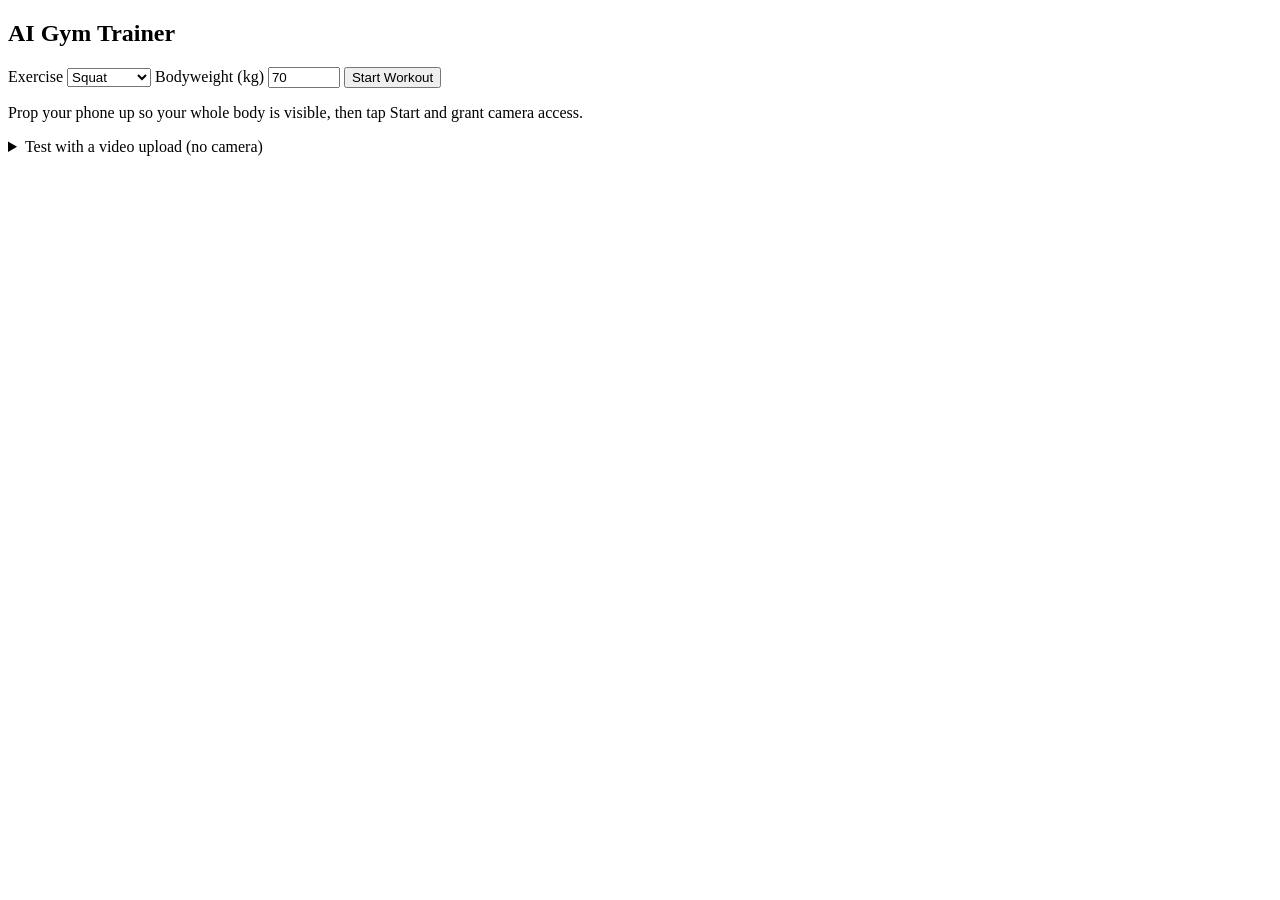
==== app/static/index.html @ bf220ff7 "init commit" ====
<!doctype html>
<html lang="en">
<head>
  <meta charset="utf-8" />
  <meta name="viewport" content="width=device-width, initial-scale=1, viewport-fit=cover" />
  <title>AI Gym Trainer</title>
  <link rel="stylesheet" href="/static/style.css" />
</head>
<body>
  <div id="error-banner" class="error-banner" hidden></div>

  <section id="setup-screen" class="screen">
    <h1>AI Gym Trainer</h1>
    <label for="exercise-select">Exercise</label>
    <select id="exercise-select">
      <option value="squat">Squat</option>
      <option value="pushup">Push-up</option>
      <option value="bicep_curl">Bicep Curl</option>
      <option value="lunge">Lunge</option>
    </select>

    <label for="bodyweight-input">Bodyweight (kg)</label>
    <input id="bodyweight-input" type="number" min="20" max="300" step="0.5" value="70" />

    <button id="start-btn" class="primary-btn">Start Workout</button>
    <p class="hint">
      Prop your phone up so your whole body is visible, then tap Start and
      grant camera access.
    </p>

    <details class="upload-section">
      <summary>Test with a video upload (no camera)</summary>
      <label for="video-file-input">Video file</label>
      <input id="video-file-input" type="file" accept="video/*" />
      <button id="analyze-video-btn" class="secondary-btn">Analyze Video</button>
      <div id="video-result" class="video-result" hidden></div>
    </details>
  </section>

  <section id="workout-screen" class="screen" hidden>
    <div class="video-wrap">
      <video id="video" playsinline autoplay muted hidden></video>
      <canvas id="overlay"></canvas>
      <button id="flip-camera-btn" class="icon-btn" title="Switch camera">⟳</button>
    </div>

    <div class="hud">
      <div class="stat">
        <span class="stat-value" id="rep-count">0</span>
        <span class="stat-label">Reps</span>
      </div>
      <div class="stat">
        <span class="stat-value" id="calories">0.0</span>
        <span class="stat-label">Calories</span>
      </div>
      <div class="stat">
        <span class="stat-value" id="timer">00:00</span>
        <span class="stat-label">Time</span>
      </div>
    </div>

    <p id="feedback" class="feedback"></p>

    <button id="stop-btn" class="secondary-btn">Stop</button>
  </section>

  <script src="/static/app.js" defer></script>
</body>
</html>
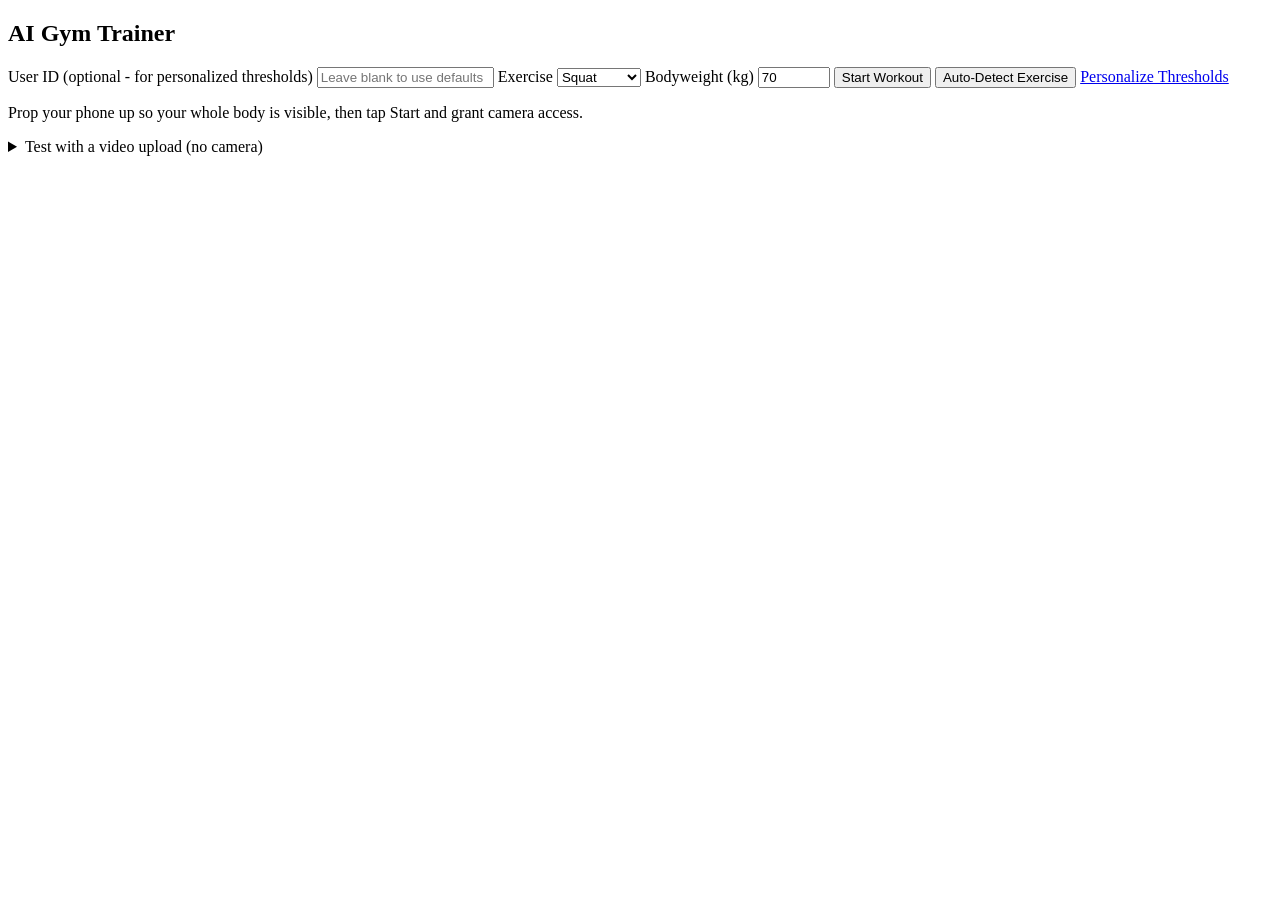
==== commit d1a3a994: "update new features and update report docx" ====
--- a/app/static/index.html
+++ b/app/static/index.html
@@ -11,6 +11,10 @@
 
   <section id="setup-screen" class="screen">
     <h1>AI Gym Trainer</h1>
+
+    <label for="user-id-input">User ID (optional - for personalized thresholds)</label>
+    <input id="user-id-input" type="text" placeholder="Leave blank to use defaults" />
+
     <label for="exercise-select">Exercise</label>
     <select id="exercise-select">
       <option value="squat">Squat</option>
@@ -23,6 +27,8 @@
     <input id="bodyweight-input" type="number" min="20" max="300" step="0.5" value="70" />
 
     <button id="start-btn" class="primary-btn">Start Workout</button>
+    <button id="auto-detect-btn" class="primary-btn">Auto-Detect Exercise</button>
+    <a href="/static/calibrate.html" class="secondary-btn">Personalize Thresholds</a>
     <p class="hint">
       Prop your phone up so your whole body is visible, then tap Start and
       grant camera access.
@@ -57,6 +63,10 @@
         <span class="stat-value" id="timer">00:00</span>
         <span class="stat-label">Time</span>
       </div>
+      <div class="stat">
+        <span class="stat-value" id="risk-score">0</span>
+        <span class="stat-label">Risk</span>
+      </div>
     </div>
 
     <p id="feedback" class="feedback"></p>
